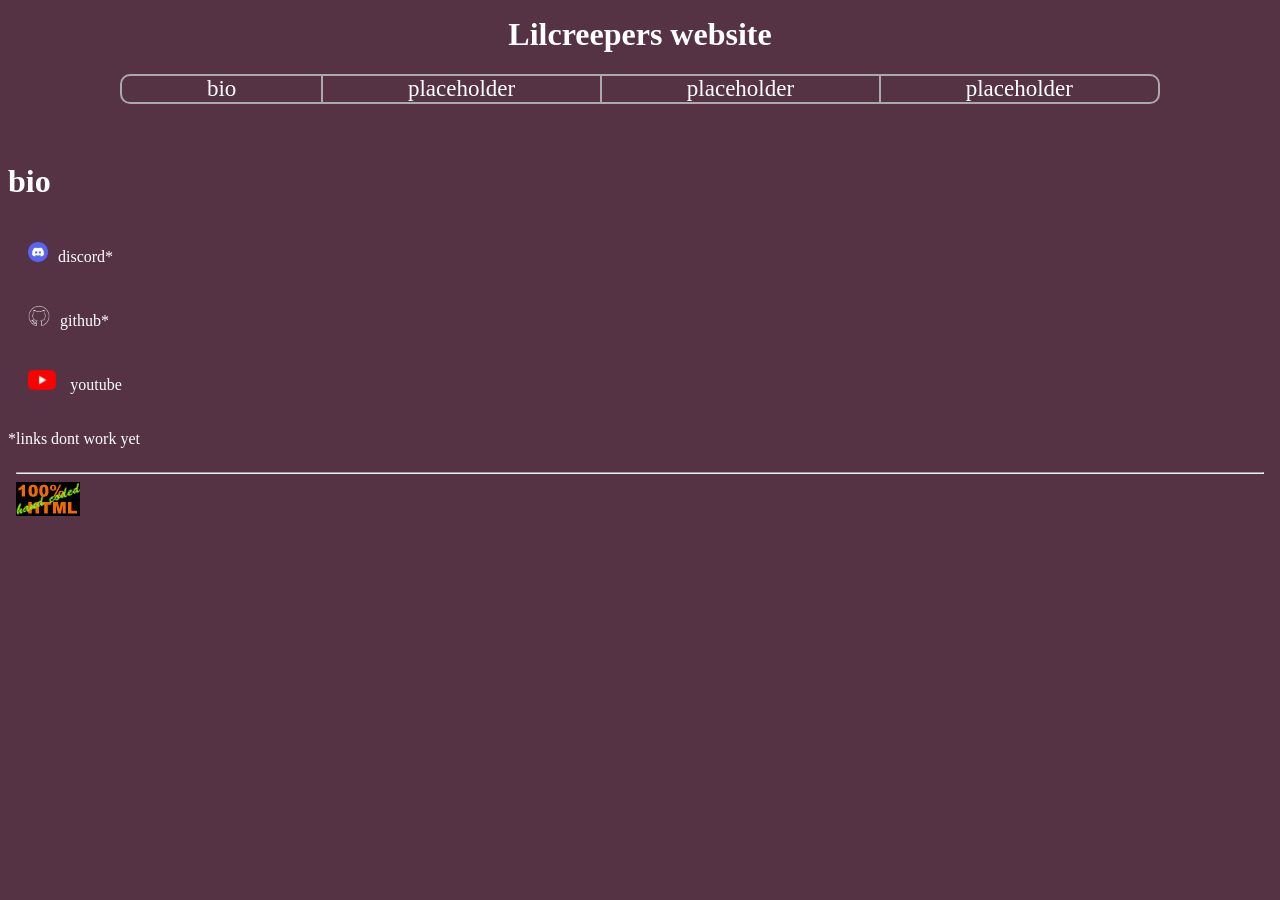
==== pages/bio.html @ 60207b35 "filed in the website" ====
<!doctype html>
<html>
    <head>
        <link rel="stylesheet" href="com/styles.css">
        <title>bio</title>
    </head>
    <object type="text/html" data="com/header.html"></object>
    <body>
        <h1>bio</h1>
        <bnav>
            <a href="" class="bnav"><img class= "logo" src="img/dc.webp">discord*</a>
            <a href="" class="bnav"><img class= "logo" src="img/gh.png">github*</a>
            <a href="https://www.youtube.com/@Lilcreeperdude" class="bnav"><img class= "logo" src="img/yt.png">  youtube</a>
        </bnav>
        <p>*links dont work yet</p>
    </body>
    <object type="text/html" data="com/footer.html"></object>
</html>
---- pages/com/styles.css ----
body {
    background-color: #534;
    color:#fff
}

a {

    color: #fff;
    text-decoration: none;  
}

nav {
        
    align-items: flex-end;
    display:flex;
    flex-direction: row;
    font-size: 23px;
    justify-content: center;
}

.nav{
    border: 2px solid #aaa;
    border-right: 1.5px solid #aaa;
    border-left: 1px solid #aaa;
    padding-left: calc(10% - 40px);
    padding-right: calc(10% - 40px);
}

.nav:first-child{
    border-left: 2px solid #aaa;
    border-radius: 10px 0 0 10px;
}

.nav:last-child{
    border-radius: 0 10px 10px 0;
    border-right: 2px solid #aaa;
}


object {
    height: 130px;
    width: 100%;
}

bnav {
    display: flex;
    flex-direction: column
}

.bnav {
    margin: 20px;
}


.logo{
    height: 20px;
    padding-right: 10px;
    width: auto;
}

.title {
    display: flex;
    justify-content: center;
}

hr {
    border: none;
    height: 2px;
    color: #321;
    margin: 20px 0;
}
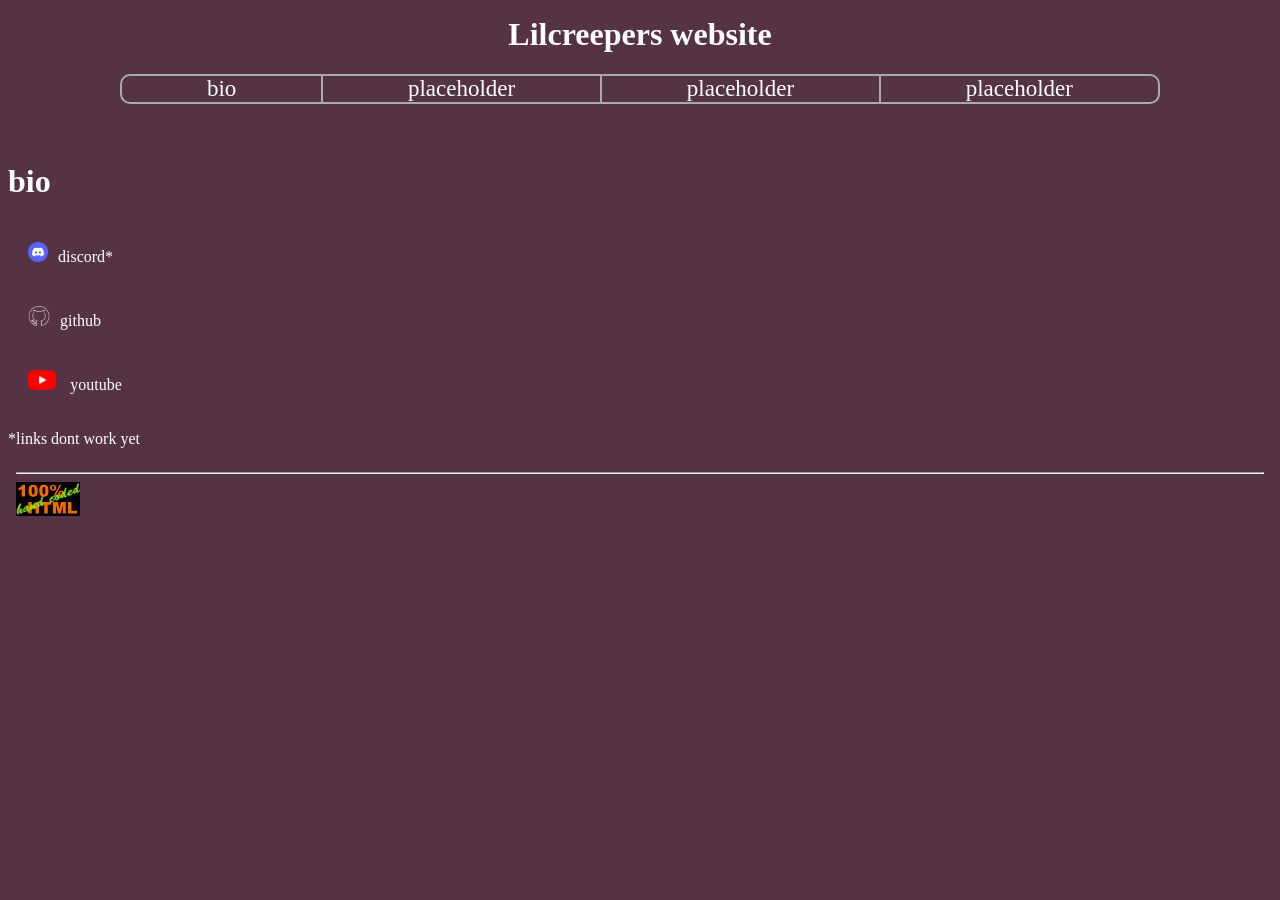
==== commit 78f0c8b8: "Update bio.html" ====
--- a/pages/bio.html
+++ b/pages/bio.html
@@ -9,10 +9,10 @@
         <h1>bio</h1>
         <bnav>
             <a href="" class="bnav"><img class= "logo" src="img/dc.webp">discord*</a>
-            <a href="" class="bnav"><img class= "logo" src="img/gh.png">github*</a>
+            <a href="https://github.com/lillcreeperdude" class="bnav"><img class= "logo" src="img/gh.png">github</a>
             <a href="https://www.youtube.com/@Lilcreeperdude" class="bnav"><img class= "logo" src="img/yt.png">  youtube</a>
         </bnav>
         <p>*links dont work yet</p>
     </body>
     <object type="text/html" data="com/footer.html"></object>
-</html>+</html>
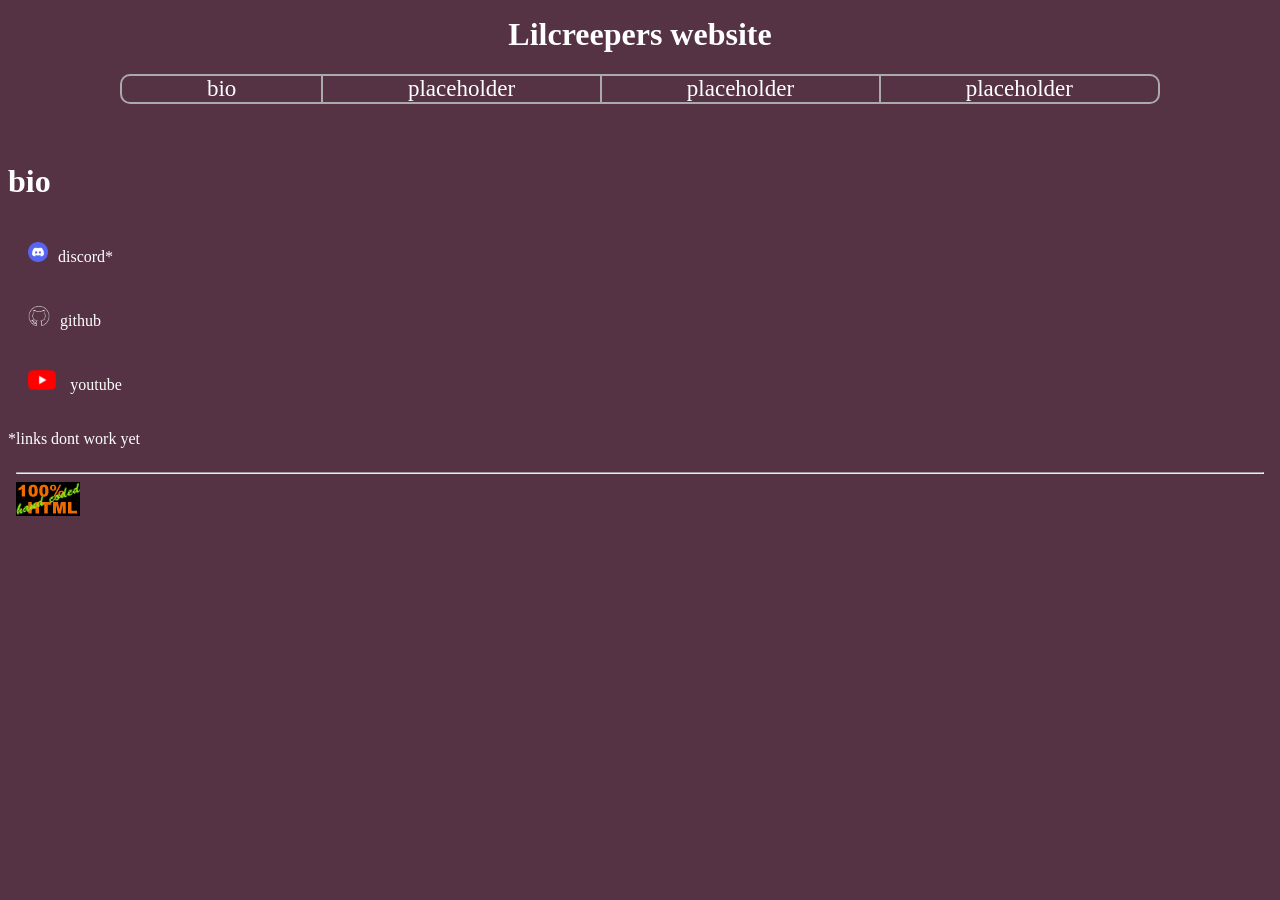
==== commit 9bab346e: "Update bio.html" ====
--- a/pages/bio.html
+++ b/pages/bio.html
@@ -1,10 +1,10 @@
 <!doctype html>
 <html>
     <head>
-        <link rel="stylesheet" href="com/styles.css">
+        <link rel="stylesheet" href="https://lillcreeperdude.github.io/pages/com/styles.css">
         <title>bio</title>
     </head>
-    <object type="text/html" data="com/header.html"></object>
+    <object type="text/html" data="https://lillcreeperdude.github.io/pages/com/header.html"></object>
     <body>
         <h1>bio</h1>
         <bnav>
@@ -14,5 +14,5 @@
         </bnav>
         <p>*links dont work yet</p>
     </body>
-    <object type="text/html" data="com/footer.html"></object>
+    <object type="text/html" data="https://lillcreeperdude.github.io/pages/com/footer.html"></object>
 </html>
